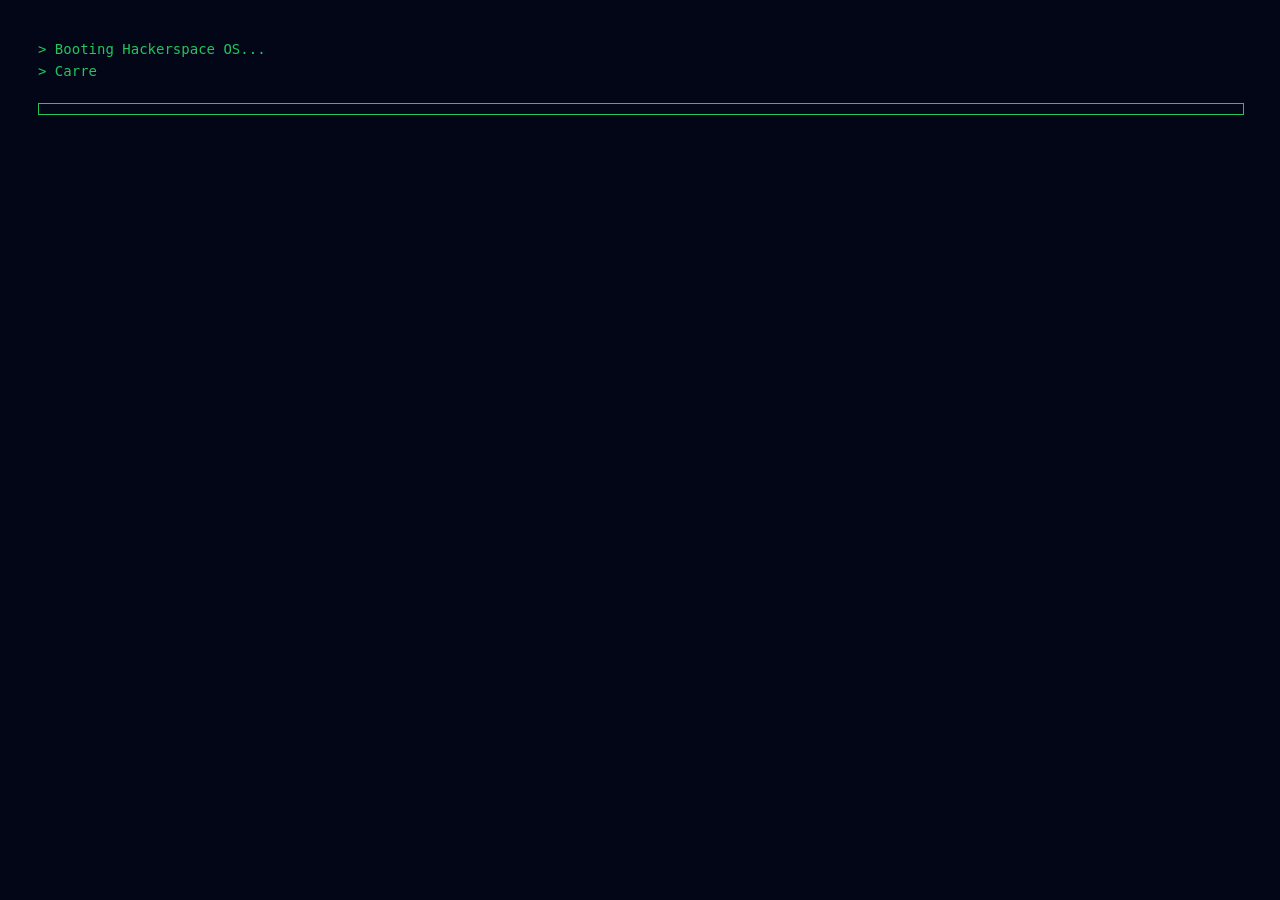
==== boot.html @ 64627c17 "first commit" ====
<!DOCTYPE html>
<html lang="pt-br">

<head>
    <meta charset="UTF-8">
    <title>Inicializando Sistema...</title>

    <style>
        body {
            background: #020617;
            color: #22c55e;
            font-family: monospace;
            padding: 30px;
            overflow: hidden;
        }

        #terminal {
            white-space: pre-line;
            font-size: 14px;
            line-height: 1.6;
        }

        .cursor {
            display: inline-block;
            width: 10px;
            background: #22c55e;
            animation: blink 1s infinite;
        }

        @keyframes blink {

            0%,
            50%,
            100% {
                opacity: 1;
            }

            25%,
            75% {
                opacity: 0;
            }
        }

        .progress-container {
            margin-top: 20px;
            width: 100%;
            height: 10px;
            border: 1px solid #22c55e;
        }

        .progress-bar {
            height: 100%;
            width: 0%;
            background: #22c55e;
            transition: width 0.2s;
        }
    </style>

</head>

<body>

    <div id="terminal"></div>

    <div class="progress-container">
        <div class="progress-bar" id="bar"></div>
    </div>

    <script>

        const linhas = [
            "> Booting Hackerspace OS...",
            "> Carregando módulos...",
            "> Inicializando sistema de segurança...",
            "> Conectando ao servidor...",
            "> Acesso autorizado ✔",
            "> Preparando ambiente de desafios...",
            "> Sistema pronto."
        ];

        let i = 0;
        let j = 0;
        let textoAtual = "";
        const terminal = document.getElementById("terminal");

        function digitar() {
            if (i < linhas.length) {
                if (j < linhas[i].length) {
                    textoAtual += linhas[i].charAt(j);
                    terminal.innerHTML = textoAtual + '<span class="cursor"></span>';
                    j++;
                    setTimeout(digitar, 20);
                } else {
                    textoAtual += "\n";
                    i++;
                    j = 0;
                    setTimeout(digitar, 300);
                }
            } else {
                iniciarBarra();
            }
        }

        function iniciarBarra() {
            let progresso = 0;
            const barra = document.getElementById("bar");

            const intervalo = setInterval(() => {
                progresso += Math.random() * 15;
                barra.style.width = progresso + "%";

                if (progresso >= 100) {
                    barra.style.width = "100%";
                    clearInterval(intervalo);

                    setTimeout(() => {
                        const desafio = localStorage.getItem('desafio');
                        window.location.href = "game.html";
                    }, 1000);
                }
            }, 300);
        }

        digitar();

    </script>

</body>

</html>
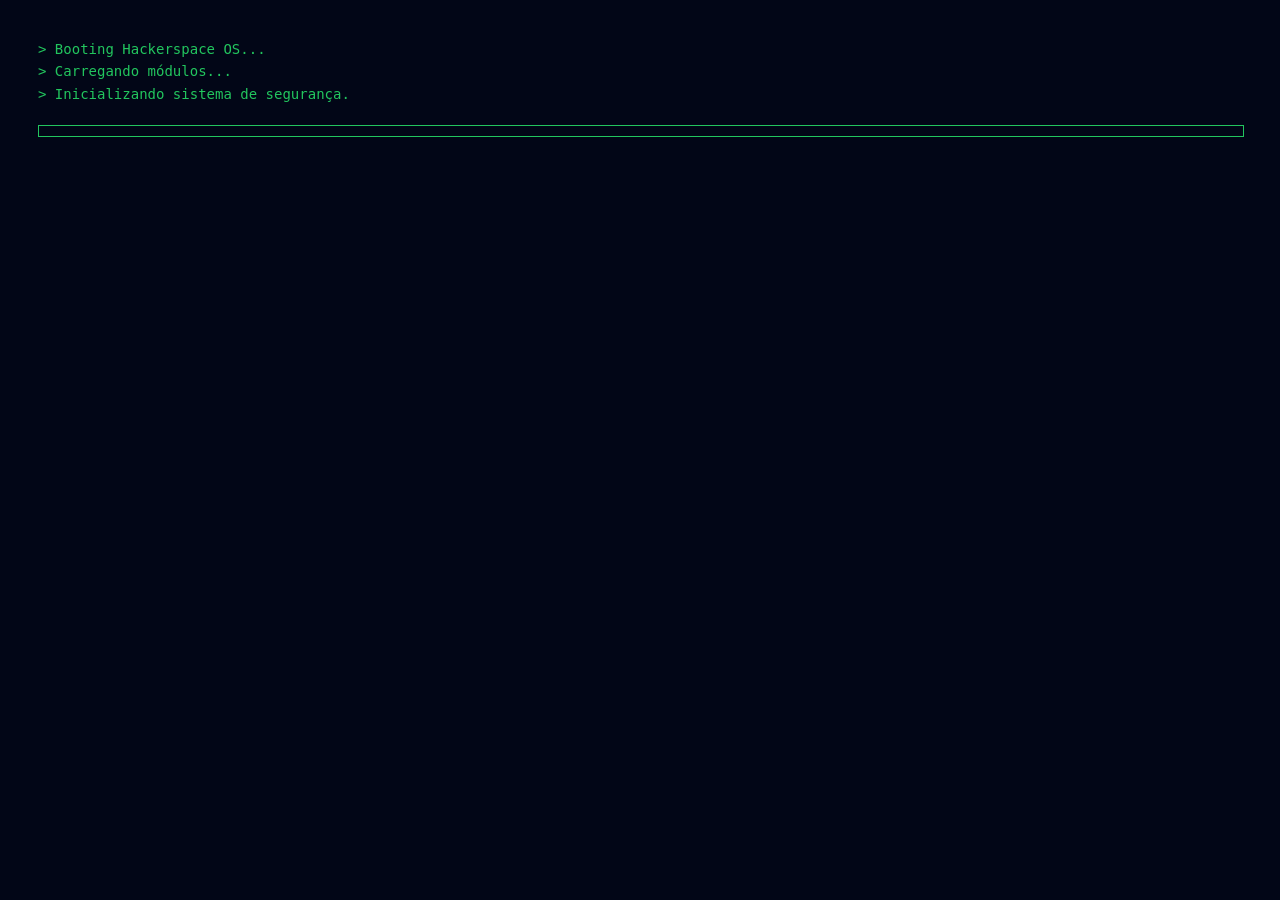
==== commit d6dd3e6d: "Ajuste no layout inicial e incluido novos desafios" ====
--- a/boot.html
+++ b/boot.html
@@ -89,12 +89,12 @@
                     textoAtual += linhas[i].charAt(j);
                     terminal.innerHTML = textoAtual + '<span class="cursor"></span>';
                     j++;
-                    setTimeout(digitar, 20);
+                    setTimeout(digitar, 10);
                 } else {
                     textoAtual += "\n";
                     i++;
                     j = 0;
-                    setTimeout(digitar, 300);
+                    setTimeout(digitar, 50);
                 }
             } else {
                 iniciarBarra();
@@ -116,9 +116,9 @@
                     setTimeout(() => {
                         const desafio = localStorage.getItem('desafio');
                         window.location.href = "game.html";
-                    }, 1000);
+                    }, 500);
                 }
-            }, 300);
+            }, 100);
         }
 
         digitar();
